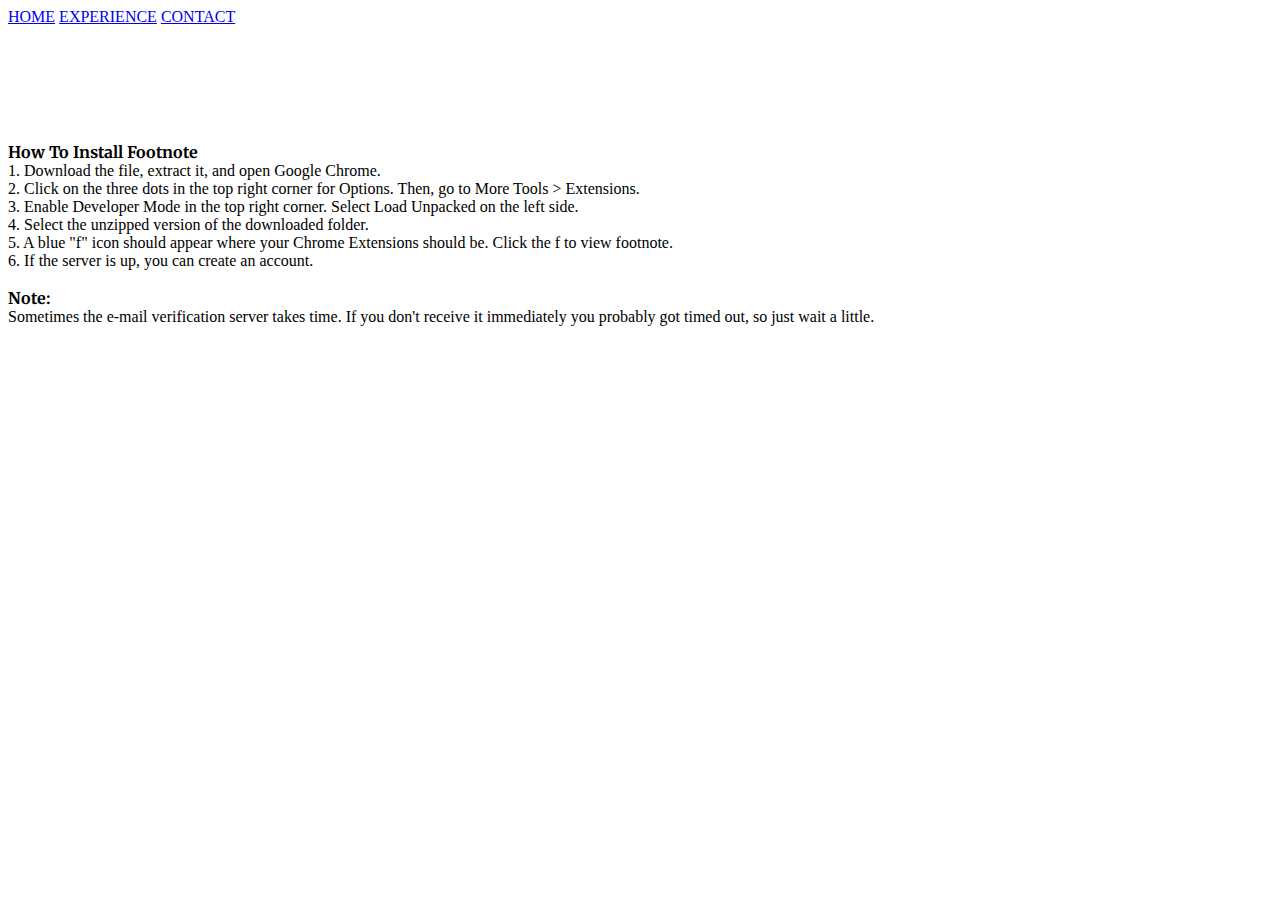
==== install.html @ c5fb98f8 "index.html rename" ====
<!DOCTYPE html>
<html lang="en">

<head>

    <!--fonts-->
    <link href="https://fonts.googleapis.com/css?family=Merriweather|Oswald&display=swap" rel="stylesheet">
    <link href="https://fonts.googleapis.com/css?family=Montserrat&display=swap" rel="stylesheet">

    <meta charset="UTF-8">
    <title>Title</title>
    <link rel="stylesheet" href="stylechat.css">

</head>

<body>

    <!-- Top Nav Bar-->
    <div class = "topnav">
        <a href="index.html">HOME</a>
        <a href="experience.html">EXPERIENCE</a>
        <a href="links.html">CONTACT</a>
    </div>

    <p class="contactP" style="padding-top: 100px">
        <b style="font-family: Merriweather, sans-serif">How To Install Footnote</b><br>
        1. Download the file, extract it, and open Google Chrome.<br>
        2. Click on the three dots in the top right corner for Options. Then,
        go to More Tools > Extensions.<br>
        3. Enable Developer Mode in the top right corner.
        Select Load Unpacked on the left side.<br>
        4. Select the unzipped version of the
        downloaded folder.<br>
        5. A blue "f" icon should appear where your Chrome
        Extensions should be. Click the f to view footnote.<br>
        6. If the server is up, you can create an account.<br>
        <br>
        <b style="font-family: Merriweather, sans-serif">Note:</b><br>
        Sometimes the e-mail verification server takes time. If you don't
        receive it immediately you probably got timed out, so just wait a little.<br>
    </p>
</body>
</html>
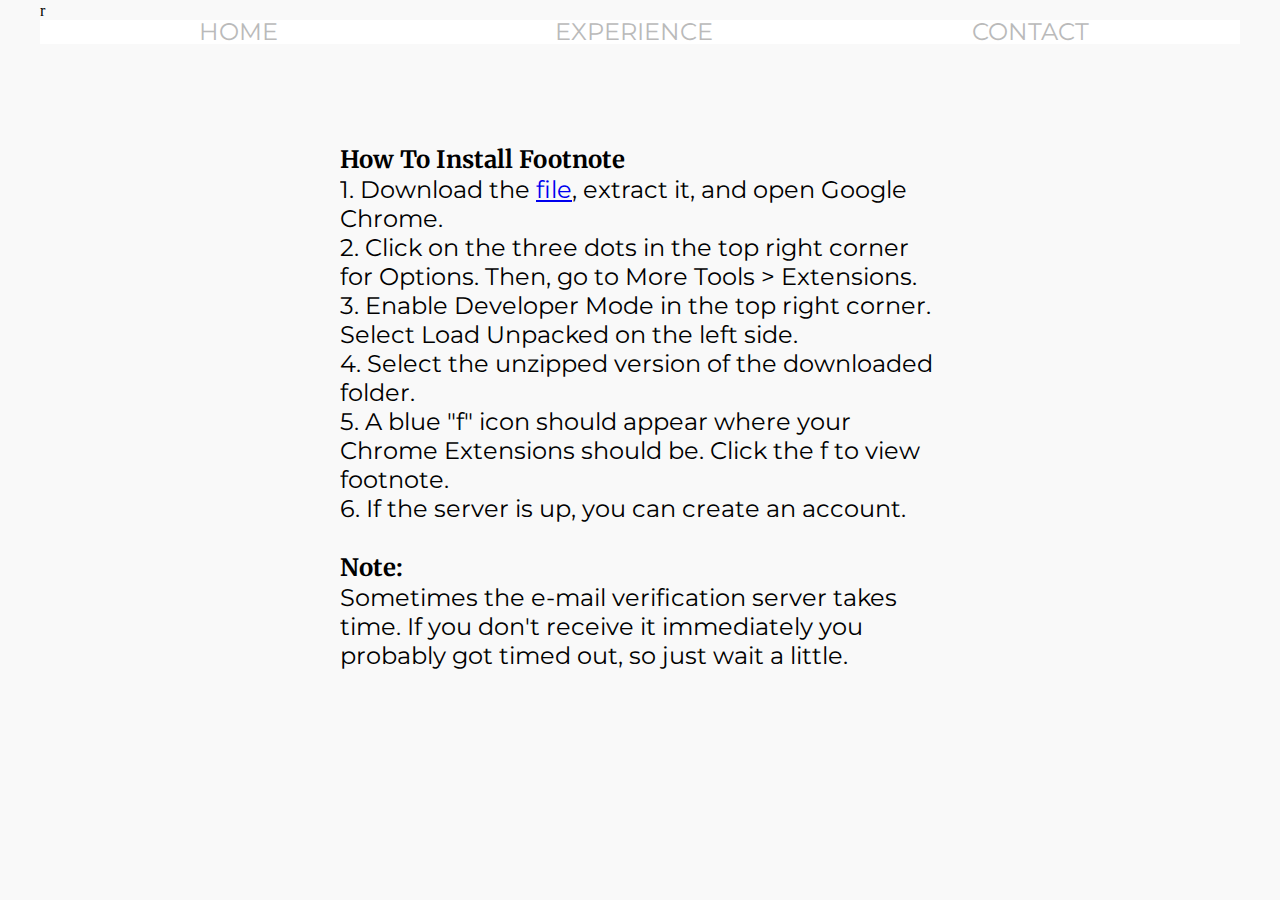
==== commit 16c6b7f4: "added demo page for underflow changed experience page" ====
--- a/install.html
+++ b/install.html
@@ -1,4 +1,4 @@
-<!DOCTYPE html>
+r<!DOCTYPE html>
 <html lang="en">
 
 <head>
@@ -24,7 +24,7 @@
 
     <p class="contactP" style="padding-top: 100px">
         <b style="font-family: Merriweather, sans-serif">How To Install Footnote</b><br>
-        1. Download the file, extract it, and open Google Chrome.<br>
+        1. Download the <a href="https://people.rit.edu/ajl3545/FootNote/ext.zip">file</a>, extract it, and open Google Chrome.<br>
         2. Click on the three dots in the top right corner for Options. Then,
         go to More Tools > Extensions.<br>
         3. Enable Developer Mode in the top right corner.
--- a/stylechat.css
+++ b/stylechat.css
@@ -0,0 +1,200 @@
+body{
+    margin: 0 auto;
+    padding: 2px 40px;
+    background-color: #f9f9f9;
+}
+
+.chatP{
+    margin: auto;
+}
+
+.bigFont{
+    text-size: 24px;
+}
+
+h1{
+    font-weight: bold;
+    text-size: 32px;
+    text-align: left;
+    overflow: hidden;
+    padding-top: 75px;
+    margin: auto;
+    width: 50%;
+    font-family: 'Merriweather', 'sans-serif';
+}
+
+.chatBox{
+    /*text-align: center;*/
+    margin: auto;
+    height: 400px;
+    overflow-y: auto;
+    font-family: 'Montserrat', 'sans-serif';
+    font-size: 20px;
+    width: 21%;
+}
+
+ul{
+    text-align: center;
+    overflow: hidden;
+    font-size: 28px;
+    width: 900px;
+    margin: auto;
+    padding: 200px 0px;
+    font-family: 'Montserrat', 'sans-serif';
+}
+
+.linksP{
+    text-align: center;
+    list-style-type: none;
+    overflow: hidden;
+    font-size: 28px;
+    width: 900px;
+    margin: auto;
+    padding: 200px 0px;
+    font-family: 'Montserrat', 'sans-serif';
+}
+
+.contactP{
+    text-align: left;
+    align: left;
+    overflow: auto;
+    font-size: 24px;
+    width: 50%;
+    margin: auto;
+    padding: 5px 0px;
+    font-family: 'Montserrat', 'sans-serif';
+}
+
+h2{
+    width: 50%;
+    font-family: 'Merriweather', 'sans-serif';
+    text-align: center;
+
+    font-size: 36px;
+    border-radius: 25px;
+    padding: 50px 50px;
+    overflow: hidden;
+    border-spacing: 30px;
+    word-wrap: break-word;
+    margin: auto;
+}
+
+input[type="text"]{
+    text-align: center;
+    margin: auto;
+    text-size: 12px;
+    border-radius: 15px;
+    text-color: red;
+    font-size: 32px;
+    font-family: 'Montserrat', serif;
+    display: block;
+}
+
+button{
+    text-align: center;
+    margin: auto;
+    text-size: 12px;
+    display: block;
+    font-size: 24px;
+    background-color: #e0e0e0;
+    border-radius: 5px;
+    border-style: solid;
+    font-family: 'Merriweather', sans-serif;
+    padding: 8px 8px;
+}
+/*.responseData{float:right}*/
+
+
+/*Top Navigation Bar*/
+.topnav{
+    width: 100%;
+    font-family: 'Montserrat' , serif;
+    background-color: white;
+    overflow: hidden;
+}
+
+.topnav a{
+    float: left;
+    /*padding: 0px 3px;*/
+    color: #bababa;
+    text-align: center;
+    /*padding: 14px 16px;*/
+    width: 33%;
+    text-decoration: none;
+    font-size: 24px;
+    line-height: 24px;
+}
+
+.topnav a:hover{
+    backgorund-color: #ddd;
+    color:black;
+}
+
+.topnav a.active{
+    background-color: #d6d6d6;
+    color: white;
+}
+
+
+
+/*Image Gallery*/
+
+.galleryContainer{
+    margin: auto;
+    text-align: center;
+    width: 50%;
+    padding-top: 20px;
+    padding-bottom: 80px;
+}
+
+div.gallery {
+    border: 1px solid #ccc;
+}
+
+div.gallery:hover {
+    border: 1px solid #777;
+}
+
+div.gallery img {
+    width: 200px;
+    height: 200px;
+}
+
+div.desc {
+    font-family: 'Montserrat', sans-serif;
+    padding: 15px;
+    text-align: center;
+}
+
+* {
+    box-sizing: border-box;
+}
+
+.responsive {
+    padding: 0 6px;
+    float: left;
+}
+
+@media only screen and (max-width: 700px) {
+    .responsive {
+        width: 49.99999%;
+        margin: 6px 0;
+    }
+}
+
+@media only screen and (max-width: 500px) {
+    .responsive {
+        width: 100%;
+    }
+}
+
+.clearfix:after {
+    content: "";
+    display: table;
+    clear: both;
+}
+
+
+
+
+
